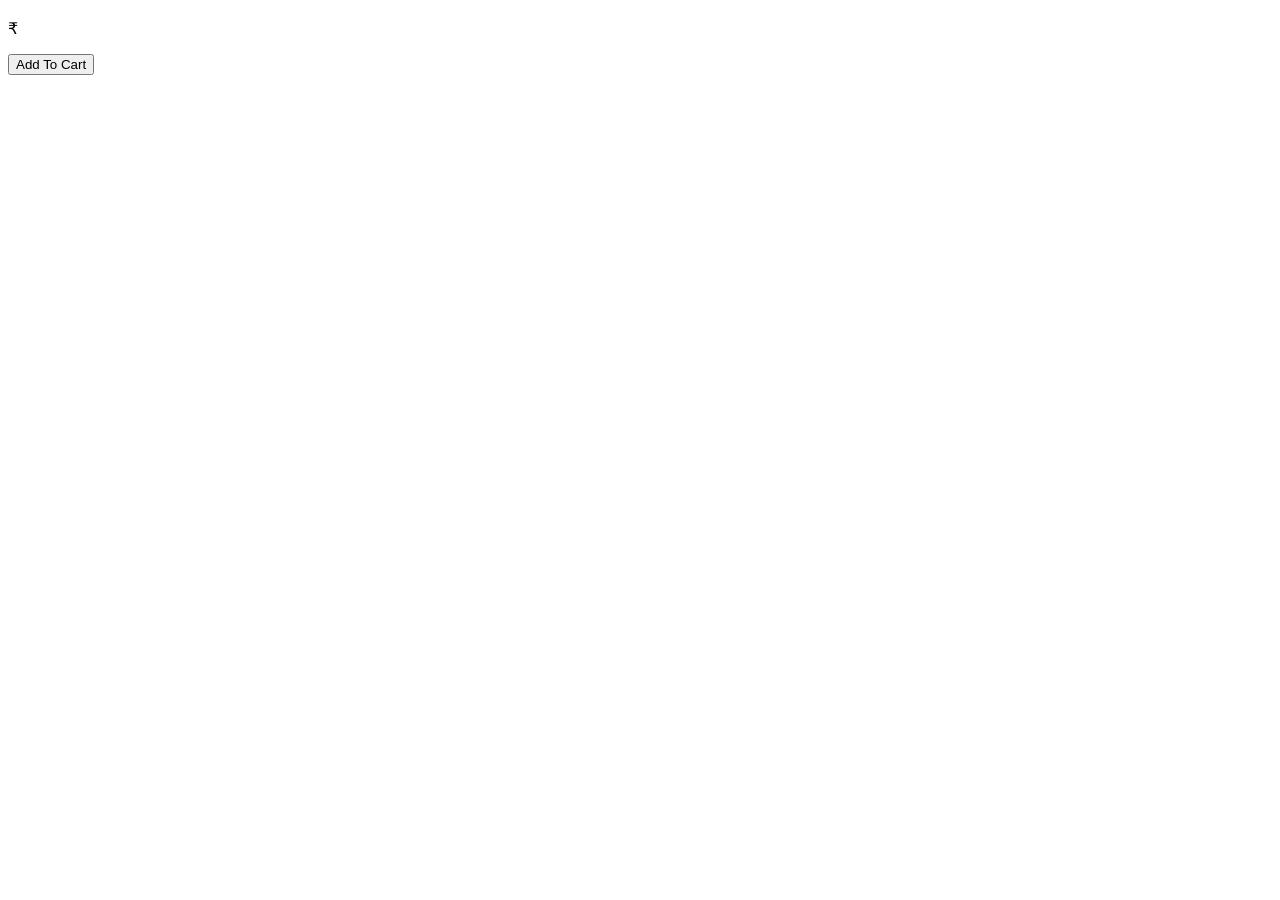
==== ecommerce/src/main/resources/templates/productlist.html @ 0563e614 "Added product controller and fixed HTML form" ====
<!DOCTYPE html>
<html xmlns:th="http://www.thymeleaf.org">
<head>
<meta charset="UTF-8">
<title>Products</title>
<link rel="stylesheet" th:href="@{/css/syle.css}">
</head>

<body>

<div class="product-container">

<div th:each="p : ${products}" class="product-card">

<h3 th:text="${p.pname}"></h3>
<p>₹ <span th:text="${p.price}"></span></p>

<form action="/addtocart" method="post">
<input type="hidden" name="id" th:value="${p.id}">
<button type="submit" class="add-btn">Add To Cart</button>
</form>

</div>

</div>

</body>
</html>
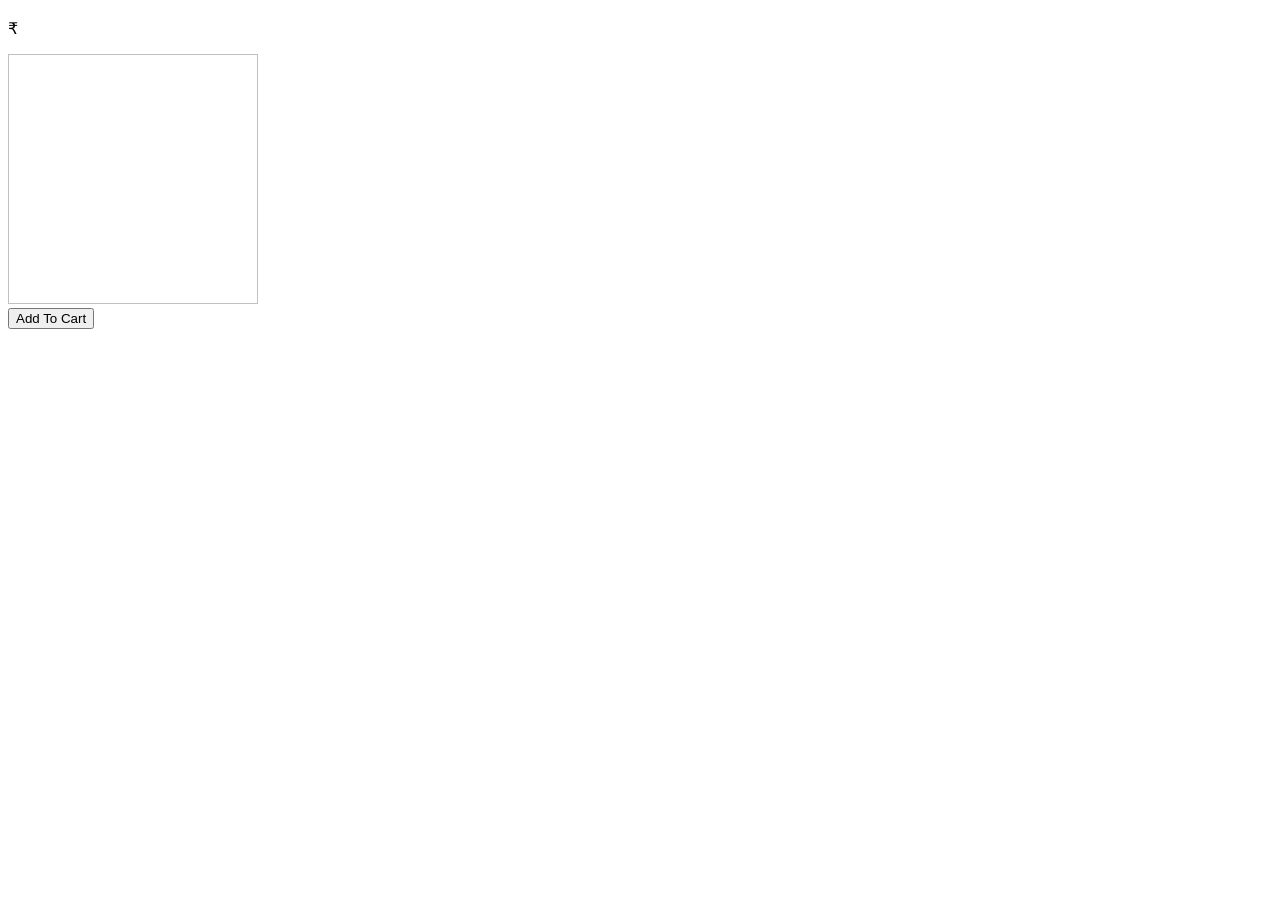
==== commit e1fcda98: "Admin Module Completion" ====
--- a/ecommerce/src/main/resources/templates/productlist.html
+++ b/ecommerce/src/main/resources/templates/productlist.html
@@ -14,7 +14,7 @@
 
 <h3 th:text="${p.pname}"></h3>
 <p>₹ <span th:text="${p.price}"></span></p>
-
+<img th:src="${p.image}" height="250px" width="250px">
 <form action="/addtocart" method="post">
 <input type="hidden" name="id" th:value="${p.id}">
 <button type="submit" class="add-btn">Add To Cart</button>
